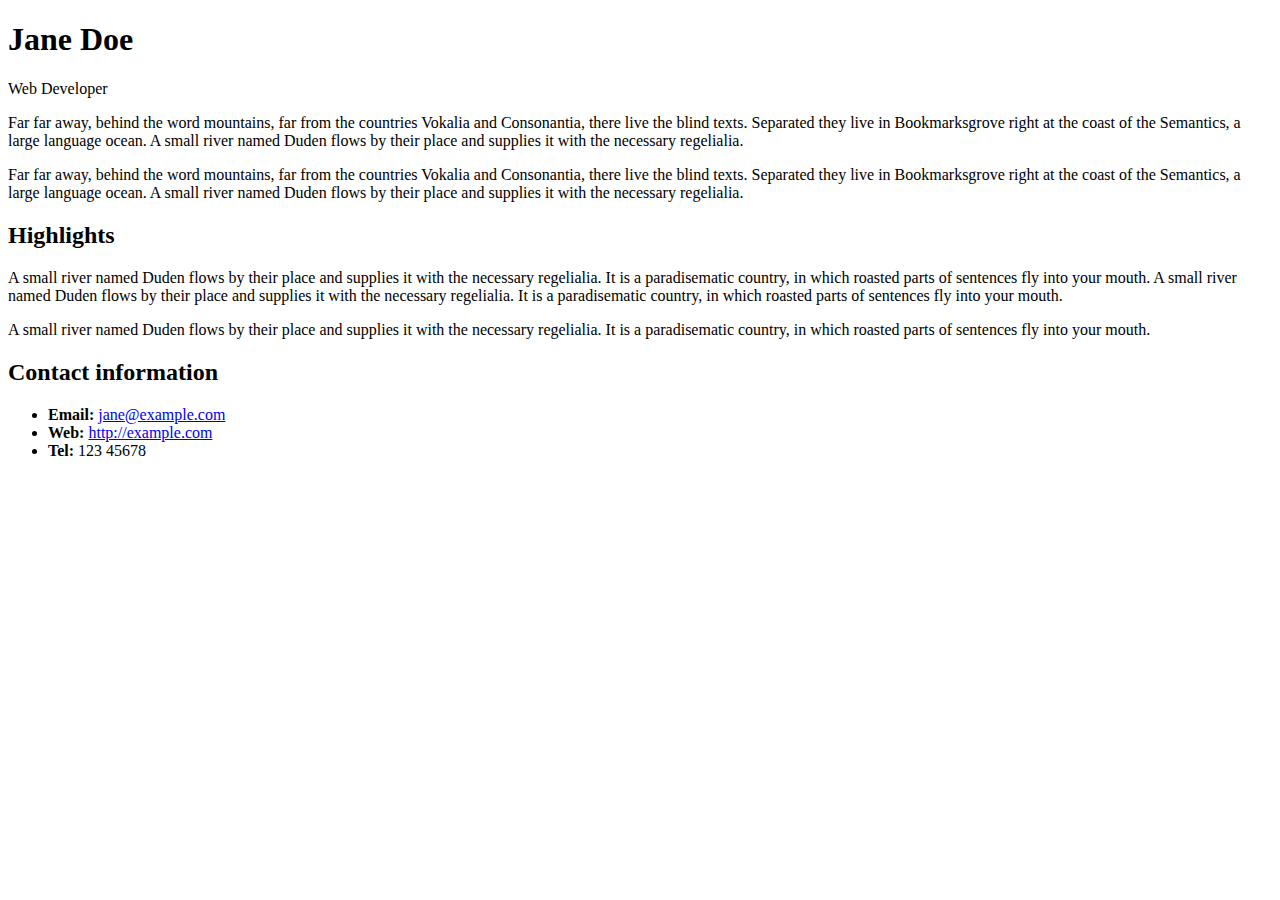
==== aula07/index.html @ 8868de22 "atualização de pastas" ====
<!DOCTYPE html>
<html lang="en">

  <head>
    <meta charset="utf-8">
    <title>Jane Doe</title>
  </head>

  <body>
    <header>
      <h1>Jane Doe</h1>
      <div class="job-title">Web Developer</div>
    </header>

    <main>
      <p>Far far away, behind the word mountains, far from the countries Vokalia and Consonantia, 
        there live the blind texts. Separated they live in Bookmarksgrove right at the coast of 
        the Semantics, a large language ocean. A small river named Duden flows by their place and 
        supplies it with the necessary regelialia.</p>
      <p>Far far away, behind the word mountains, far from the countries Vokalia and Consonantia, 
        there live the blind texts. Separated they live in Bookmarksgrove right at the coast of 
        the Semantics, a large language ocean. A small river named Duden flows by their place and 
        supplies it with the necessary regelialia.</p>

      <h2 id="high">Highlights</h2>

      <p>A small river named Duden flows by their place and supplies it with the necessary regelialia. 
        It is a paradisematic country, in which roasted parts of sentences fly into your mouth. 
        A small river named Duden flows by their place and supplies it with the necessary regelialia. 
        It is a paradisematic country, in which roasted parts of sentences fly into your mouth.</p>
      <p>A small river named Duden flows by their place and supplies it with the necessary regelialia. 
        It is a paradisematic country, in which roasted parts of sentences fly into your mouth.</p>

    </main>

    <footer>
      <h2>Contact information</h2>
      <ul>
        <li><strong>Email:</strong>
          <a href="mailto:jane@example.com">jane@example.com</a>
        </li>
        <li><strong>Web:</strong>
          <a href="http://example.com">http://example.com</a>
        </li>
        <li><strong>Tel:</strong> 123 45678</li>
      </ul>
    </footer>

  </body>

</html>
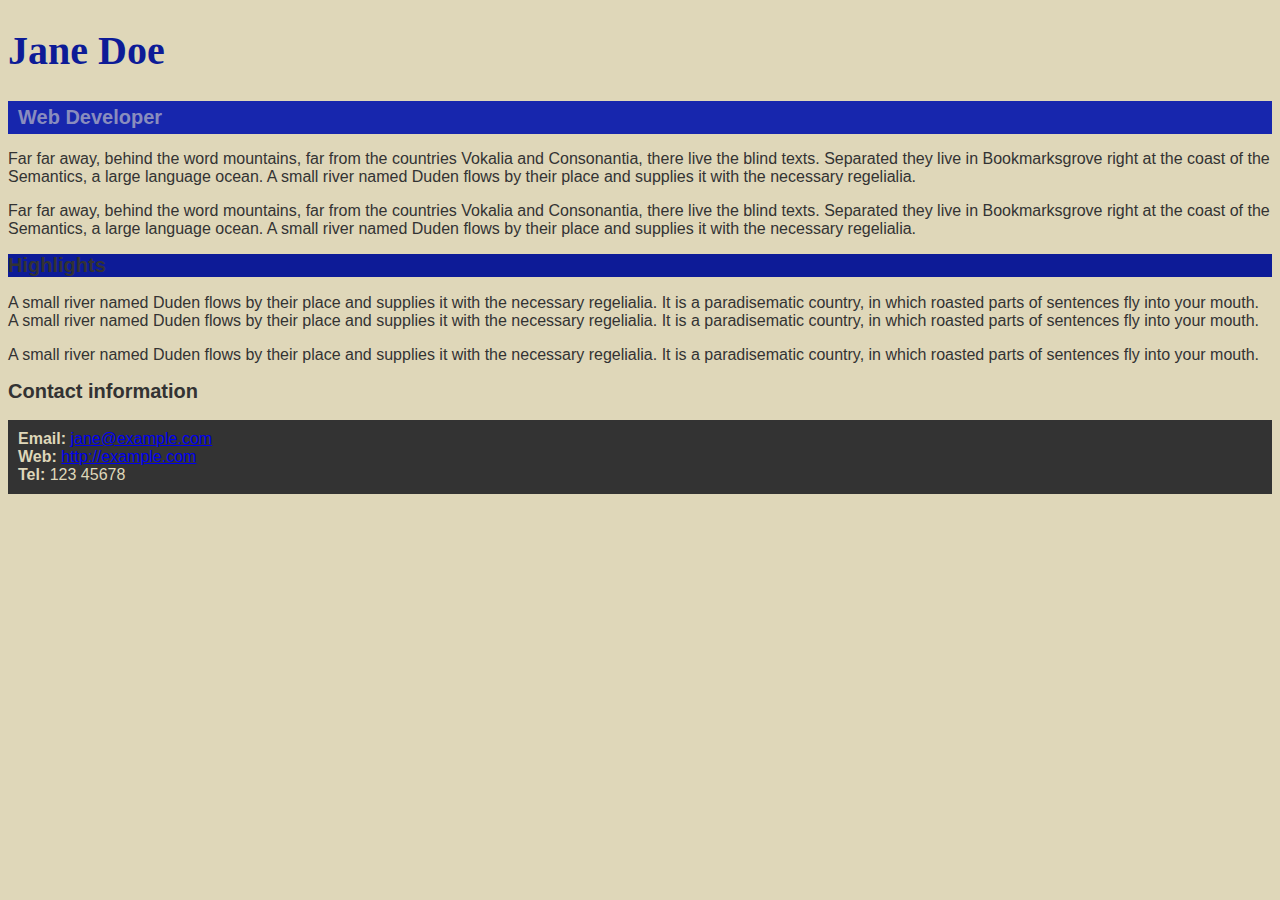
==== commit 8e7231be: "finalizacao do css" ====
--- a/aula07/index.html
+++ b/aula07/index.html
@@ -1,9 +1,10 @@
 <!DOCTYPE html>
-<html lang="en">
+<html lang="pt-BR">
 
   <head>
     <meta charset="utf-8">
     <title>Jane Doe</title>
+    <link rel="stylesheet" href="./css/style.css">
   </head>
 
   <body>
--- a/aula07/css/style.css
+++ b/aula07/css/style.css
@@ -0,0 +1,35 @@
+body {
+    background-color: rgb(223, 215, 185);
+    color: rgb(51, 51, 51);
+    font-family: Arial, Arial, Helvetica, sans-serif;
+}
+
+h1 {
+    color: #0d1b97;
+    font-family: Georgia, 'Times New Roman', Times, serif;
+    font-size: 40px;
+}
+
+h2 {
+    font-size: 20px;
+}
+
+.job-title {
+    background-color: #1726ad;
+    color: #898dbe;
+    font-size: 20px;
+    font-weight: bold;
+    padding: 5px 10px 5px 10px;
+
+}
+
+#high {
+    background-color: rgb(13, 27, 151);
+}
+
+ul {
+
+    background-color: #333333;
+    color: rgb(223, 215, 185);
+    padding: 10px;
+}